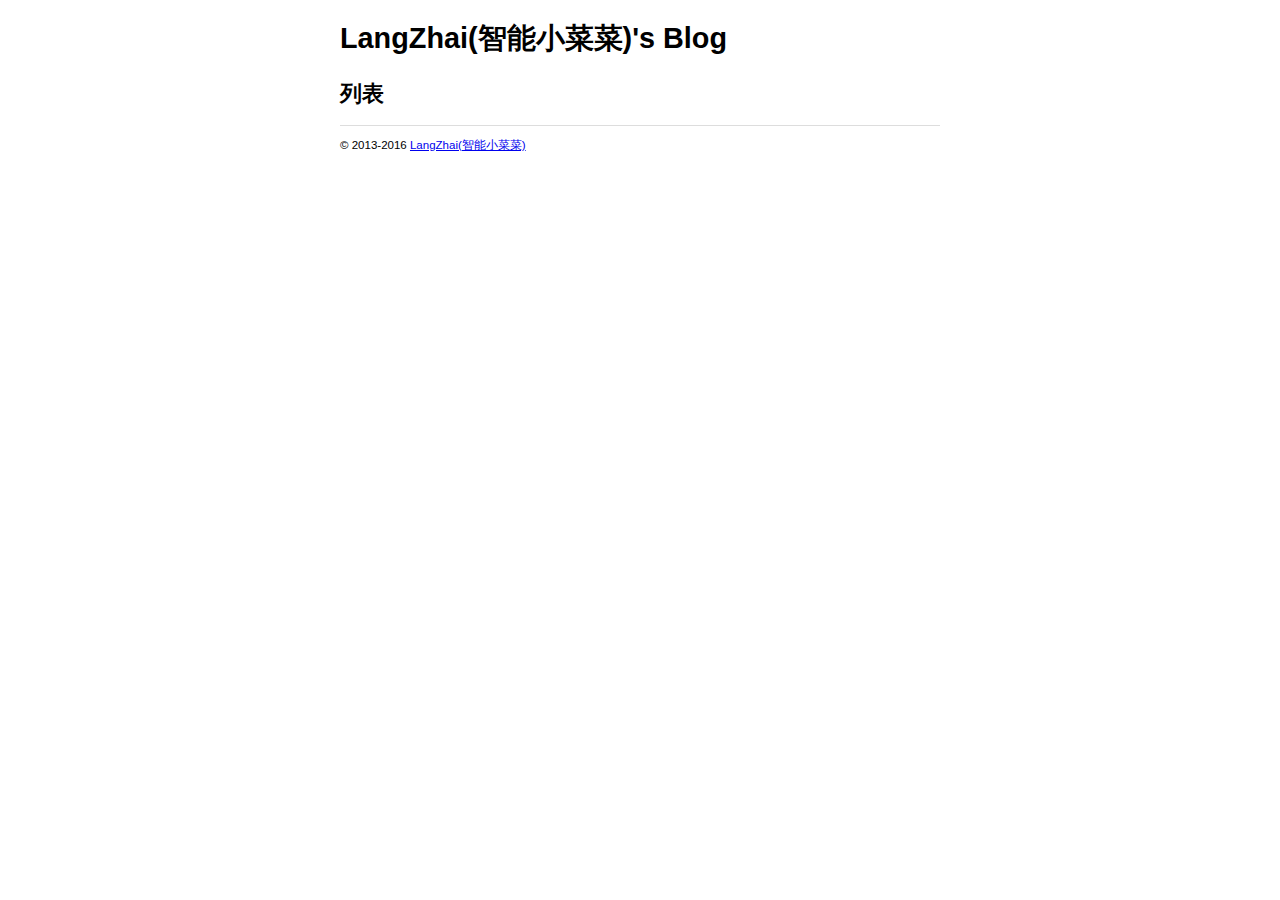
==== blog/list.html @ 7bafb40a "Daily update" ====
<!DOCTYPE html>
<html>
    <head>
        <meta charset="UTF-8">
        <meta name="description" content="LangZhai(智能小菜菜)'s Blog">
        <meta name="keywords" content="LangZhai,智能小菜菜,SmartCai">
        <meta name="viewport" content="width=device-width,initial-scale=1,user-scalable=no">
        <link rel="stylesheet" href="../css/article.min.css">
        <!--[if lt IE 9]>
        <script src="../lib/html5.min.js"></script>
        <![endif]-->
        <title>LangZhai(智能小菜菜)'s Blog</title>
    </head>
    <body>
        <article>
            <header><h1>LangZhai(智能小菜菜)'s Blog</h1></header>
            <section>
                <h2>列表</h2>
                <ul id="list"></ul>
            </section>
            <footer>
                <p>&copy; 2013-2016 <a href="https://github.com/LangZhai">LangZhai(智能小菜菜)</a></p>
            </footer>
        </article>
        <script type="text/html" id="template_list">
            <li><a href="article/#{data.name}.html">#{data.title}</a></li>
        </script>
        <script src="../lib/jquery-1.x.min.js"></script>
        <script src="http://langzhai.github.io/ZLTemplate/dist/jquery.zltemplate.min.js"></script>
        <script src="js/list.min.js"></script>
    </body>
</html>
---- css/article.min.css ----
body{font-size:90%;font-family:"Lantinghei SC","Open Sans",Arial,"Hiragino Sans GB","Microsoft YaHei","微软雅黑","STHeiti","WenQuanYi Micro Hei",SimSun,sans-serif}body>article{max-width:600px;margin:0 auto}body>article>section{text-align:justify;text-justify:distribute}body>article>footer{border-top:1px solid #ddd;font-size:80%}
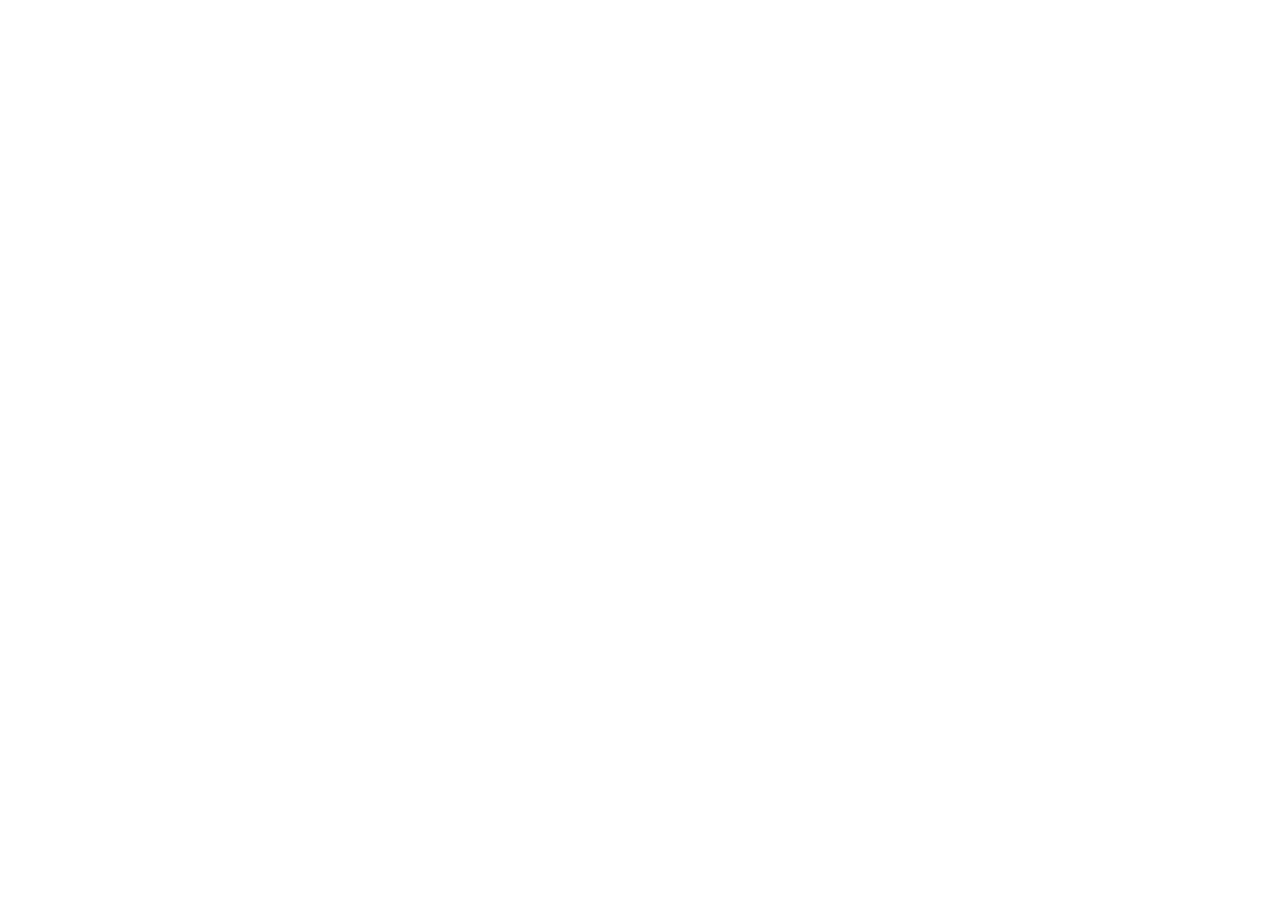
==== commit 9f84178f: "Daily update" ====
--- a/blog/list.html
+++ b/blog/list.html
@@ -1,7 +1,7 @@
 <!DOCTYPE html>
 <html>
     <head>
-        <meta charset="UTF-8">
+        <meta charset="utf-8">
         <meta name="description" content="LangZhai(智能小菜菜)'s Blog">
         <meta name="keywords" content="LangZhai,智能小菜菜,SmartCai">
         <meta name="viewport" content="width=device-width,initial-scale=1,user-scalable=no">
@@ -9,6 +9,11 @@
         <!--[if lt IE 9]>
         <script src="../lib/html5.min.js"></script>
         <![endif]-->
+        <script>
+            if (location.protocol === 'http:') {
+                location.protocol = 'https:';
+            }
+        </script>
         <title>LangZhai(智能小菜菜)'s Blog</title>
     </head>
     <body>
@@ -26,7 +31,7 @@
             <li><a href="article/#{data.name}.html">#{data.title}</a></li>
         </script>
         <script src="../lib/jquery-1.x.min.js"></script>
-        <script src="http://langzhai.github.io/ZLTemplate/dist/jquery.zltemplate.min.js"></script>
+        <script src="https://langzhai.github.io/ZLTemplate/dist/jquery.zltemplate.min.js"></script>
         <script src="js/list.min.js"></script>
     </body>
 </html>